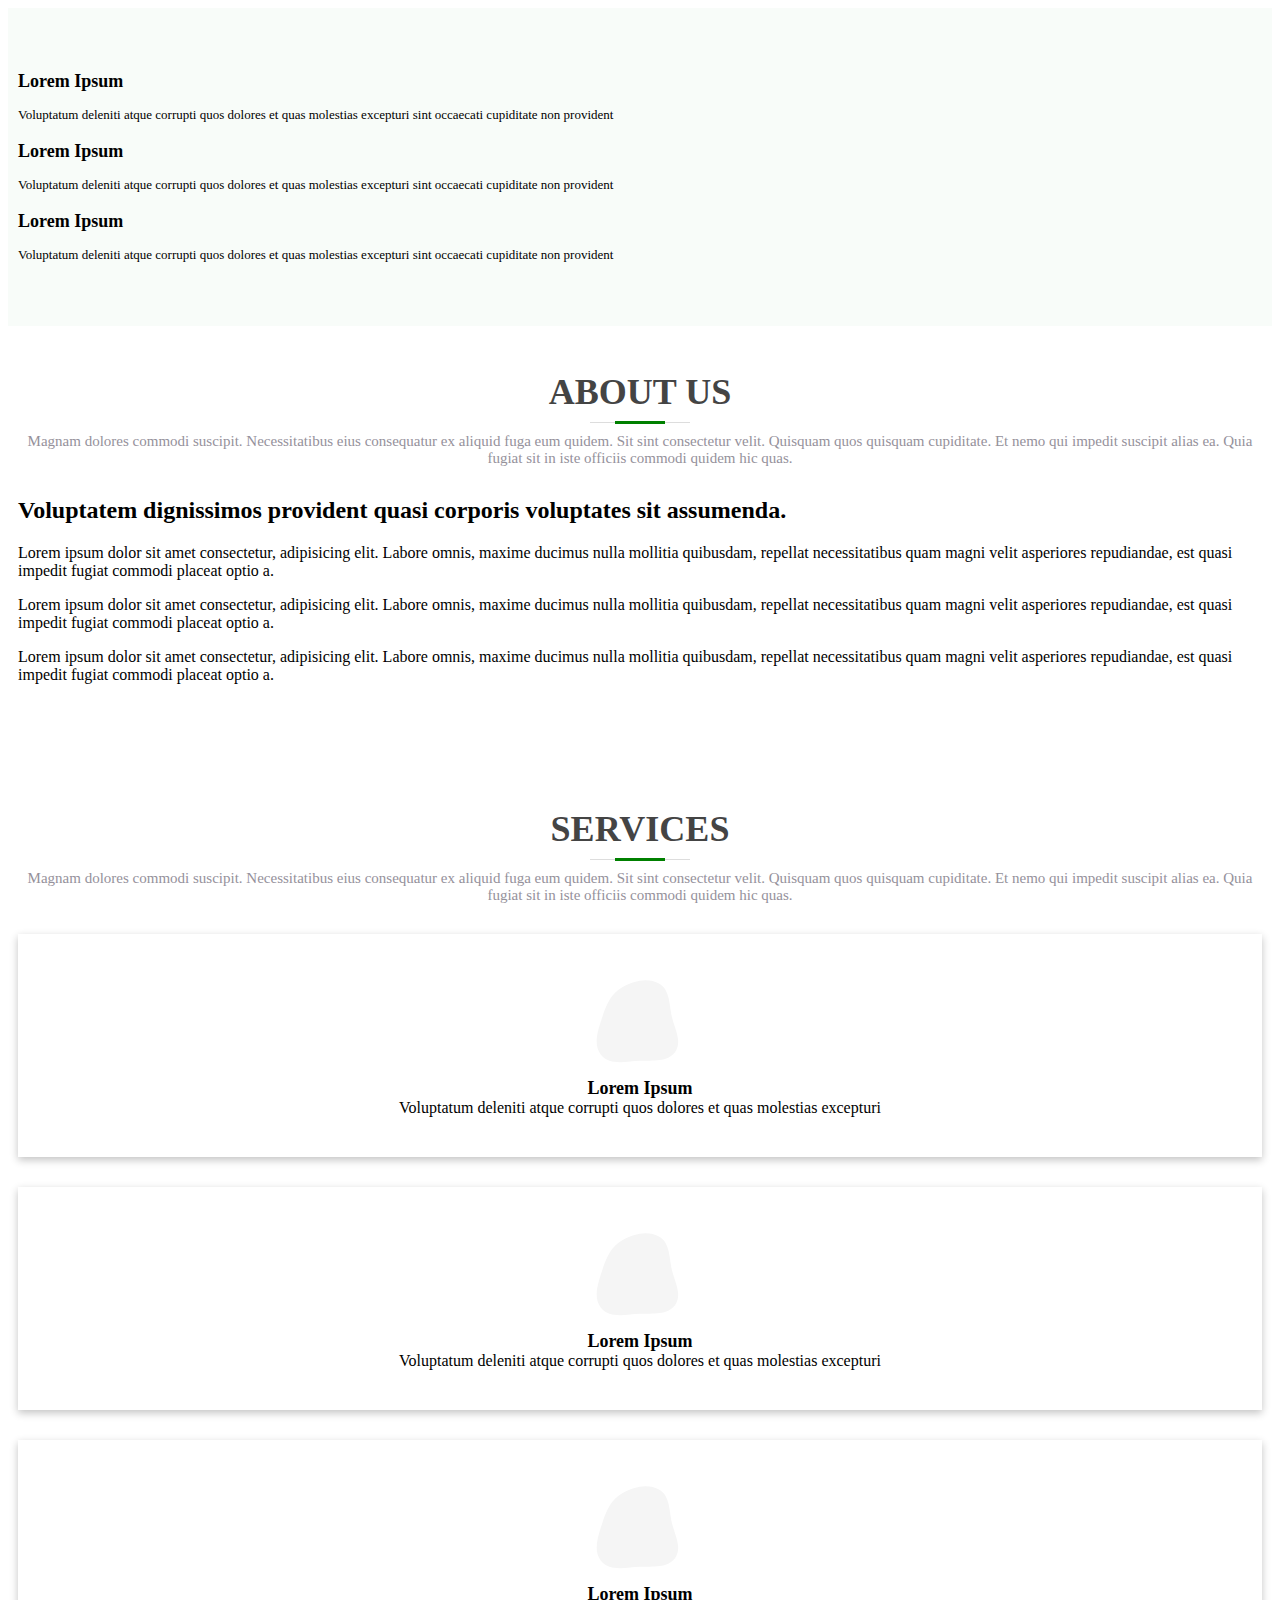
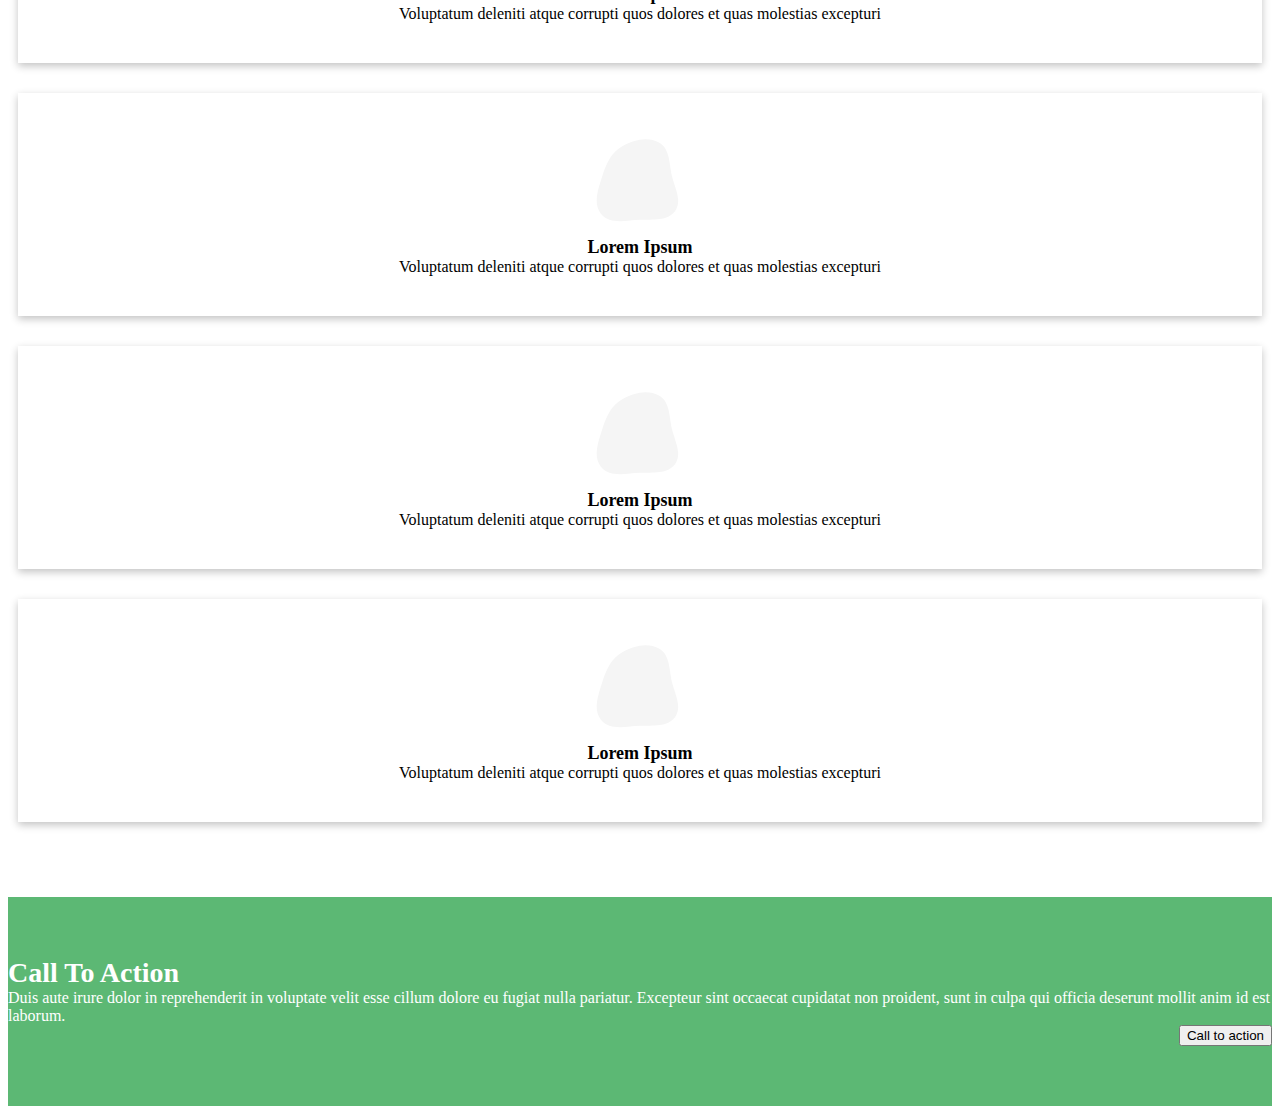
==== index.html @ 8d6ec42d "bai_9_bootstrap" ====
<!DOCTYPE html>
<html lang="en">
<head>
    <meta charset="UTF-8">
    <meta name="viewport" content="width=device-width, initial-scale=1.0">
    <title>Green_bootstrap</title>
    <link rel="stylesheet" href="https://cdn.jsdelivr.net/npm/bootstrap@4.6.2/dist/css/bootstrap.min.css" integrity="sha384-xOolHFLEh07PJGoPkLv1IbcEPTNtaed2xpHsD9ESMhqIYd0nLMwNLD69Npy4HI+N" crossorigin="anonymous">
    <link rel="stylesheet" href="https://cdnjs.cloudflare.com/ajax/libs/font-awesome/6.4.2/css/all.min.css" integrity="sha512-z3gLpd7yknf1YoNbCzqRKc4qyor8gaKU1qmn+CShxbuBusANI9QpRohGBreCFkKxLhei6S9CQXFEbbKuqLg0DA==" crossorigin="anonymous" referrerpolicy="no-referrer" />
    <link rel="stylesheet" href="Style.css">
</head>
<body>
    

    <!-- Start section 1 -->
    <div class="section-1">
        <div class="container">
            <div class="row">
                <div class="col-xl-4 col-lg-4 col-md-6">
                    <div class="inner-box">
                        <i class="fa-solid fa-laptop"></i>
                        <div class="inner-title">
                            Lorem Ipsum
                        </div>
                        <div class="inner-desc">
                            Voluptatum deleniti atque corrupti quos dolores et quas molestias excepturi sint occaecati cupiditate non provident
                        </div>
                    </div>
                </div>
                <div class="col-xl-4 col-lg-4 col-md-6">
                    <div class="inner-box">
                        <i class="fa-solid fa-briefcase"></i>
                        <div class="inner-title">
                            Lorem Ipsum
                        </div>
                        <div class="inner-desc">
                            Voluptatum deleniti atque corrupti quos dolores et quas molestias excepturi sint occaecati cupiditate non provident
                        </div>
                    </div>
                </div>
                <div class="col-xl-4 col-lg-4 col-md-6">
                    <div class="inner-box">
                        <i class="fa-solid fa-calendar-days"></i>
                        <div class="inner-title">
                            Lorem Ipsum
                        </div>
                        <div class="inner-desc">
                            Voluptatum deleniti atque corrupti quos dolores et quas molestias excepturi sint occaecati cupiditate non provident
                        </div>
                    </div>
                </div>
            </div>
        </div>
    </div>
    <!-- End section 1 -->



    <!-- Start section 2 -->
    <div class="section_2">
        <div class="container">
            <div class="row"><!--2 class row và col di chung voi nhau, bù trừ nhau margin và padding-->
                <div class="col-12">
                    <div class="box_head">
                        <div class="inner_title">
                            ABOUT US
                        </div>
                        <div class="inner_desc">
                            Magnam dolores commodi suscipit. Necessitatibus eius consequatur ex aliquid fuga eum quidem. Sit sint consectetur velit. Quisquam quos quisquam cupiditate. Et nemo qui impedit suscipit alias ea. Quia fugiat sit in iste officiis commodi quidem hic quas.
                        </div>
                    </div>
                </div>
            </div>
            <div class="row">
                <div class="col-xl-6 col-lg-6 order_content">
                    <div class="inner_content">
                        <div class="inner_title">
                            Voluptatem dignissimos provident quasi corporis voluptates sit assumenda.
                        </div>
                        <div class="inner_desc">
                            <p>Lorem ipsum dolor sit amet consectetur, adipisicing elit. Labore omnis, maxime ducimus nulla mollitia quibusdam, repellat necessitatibus quam magni velit asperiores repudiandae, est quasi impedit fugiat commodi placeat optio a.</p>
                            <p>Lorem ipsum dolor sit amet consectetur, adipisicing elit. Labore omnis, maxime ducimus nulla mollitia quibusdam, repellat necessitatibus quam magni velit asperiores repudiandae, est quasi impedit fugiat commodi placeat optio a.</p>
                            <p>Lorem ipsum dolor sit amet consectetur, adipisicing elit. Labore omnis, maxime ducimus nulla mollitia quibusdam, repellat necessitatibus quam magni velit asperiores repudiandae, est quasi impedit fugiat commodi placeat optio a.</p>
                        </div>
                    </div>
                </div>
                <div class="col-xl-6 col-lg-6">
                    <div class="inner_img">
                        <img src="https://bootstrapmade.com/demo/templates/Green/assets/img/about.jpg" alt="">
                    </div>
                </div>
            </div>
        </div>
    </div>
    <!-- End section 2 -->



    <!-- section 3 -->
    <div class="section_3">
        <div class="container">
            <div class="row"><!--2 class row và col di chung voi nhau, bù trừ nhau margin và padding-->
                <div class="col-12">
                    <div class="box_head">
                        <div class="inner_title">
                            SERVICES
                        </div>
                        <div class="inner_desc">
                            Magnam dolores commodi suscipit. Necessitatibus eius consequatur ex aliquid fuga eum quidem. Sit sint consectetur velit. Quisquam quos quisquam cupiditate. Et nemo qui impedit suscipit alias ea. Quia fugiat sit in iste officiis commodi quidem hic quas.
                        </div>
                    </div>
                </div>
            </div>
            <div class="row">
                <div class="col-xl-4 col-lg-4 col-md-6">
                    <div class="inner_box">
                        <div class="inner_icon">
                            <svg width="100" height="100" viewBox="0 0 600 600" xmlns="http://www.w3.org/2000/svg">
                                <path stroke="none" stroke-width="0" fill="#f5f5f5" d="M300,521.0016835830174C376.1290562159157,517.8887921683347,466.0731472004068,529.7835943286574,510.70327084640275,468.03025145048787C554.3714126377745,407.6079735673963,508.03601936045806,328.9844924480964,491.2728898941984,256.3432110539036C474.5976632858925,184.082847569629,479.9380746630129,96.60480741107993,416.23090153303,58.64404602377083C348.86323505073057,18.502131276798302,261.93793281208167,40.57373210992963,193.5410806939664,78.93577620505333C130.42746243093433,114.334589627462,98.30271207620316,179.96522072025542,76.75703585869454,249.04625023123273C51.97151888228291,328.5150500222984,13.704378332031375,421.85034740162234,66.52175969318436,486.19268352777647C119.04800174914682,550.1803526380478,217.28368757567262,524.383925680826,300,521.0016835830174"></path>
                            </svg>
                            <i class="fa-solid fa-basketball"></i>
                        </div>
                        <div class="inner_title">
                            Lorem Ipsum
                        </div>
                        <div class="inner_desc">
                            Voluptatum deleniti atque corrupti quos dolores et quas molestias excepturi
                        </div>
                    </div>
                </div>
                <div class="col-xl-4 col-lg-4 col-md-6">
                    <div class="inner_box">
                        <div class="inner_icon">
                            <svg width="100" height="100" viewBox="0 0 600 600" xmlns="http://www.w3.org/2000/svg">
                                <path stroke="none" stroke-width="0" fill="#f5f5f5" d="M300,521.0016835830174C376.1290562159157,517.8887921683347,466.0731472004068,529.7835943286574,510.70327084640275,468.03025145048787C554.3714126377745,407.6079735673963,508.03601936045806,328.9844924480964,491.2728898941984,256.3432110539036C474.5976632858925,184.082847569629,479.9380746630129,96.60480741107993,416.23090153303,58.64404602377083C348.86323505073057,18.502131276798302,261.93793281208167,40.57373210992963,193.5410806939664,78.93577620505333C130.42746243093433,114.334589627462,98.30271207620316,179.96522072025542,76.75703585869454,249.04625023123273C51.97151888228291,328.5150500222984,13.704378332031375,421.85034740162234,66.52175969318436,486.19268352777647C119.04800174914682,550.1803526380478,217.28368757567262,524.383925680826,300,521.0016835830174"></path>
                            </svg>
                            <i class="fa-solid fa-basketball"></i>
                        </div>
                        <div class="inner_title">
                            Lorem Ipsum
                        </div>
                        <div class="inner_desc">
                            Voluptatum deleniti atque corrupti quos dolores et quas molestias excepturi
                        </div>
                    </div>
                </div>
                <div class="col-xl-4 col-lg-4 col-md-6">
                    <div class="inner_box">
                        <div class="inner_icon">
                            <svg width="100" height="100" viewBox="0 0 600 600" xmlns="http://www.w3.org/2000/svg">
                                <path stroke="none" stroke-width="0" fill="#f5f5f5" d="M300,521.0016835830174C376.1290562159157,517.8887921683347,466.0731472004068,529.7835943286574,510.70327084640275,468.03025145048787C554.3714126377745,407.6079735673963,508.03601936045806,328.9844924480964,491.2728898941984,256.3432110539036C474.5976632858925,184.082847569629,479.9380746630129,96.60480741107993,416.23090153303,58.64404602377083C348.86323505073057,18.502131276798302,261.93793281208167,40.57373210992963,193.5410806939664,78.93577620505333C130.42746243093433,114.334589627462,98.30271207620316,179.96522072025542,76.75703585869454,249.04625023123273C51.97151888228291,328.5150500222984,13.704378332031375,421.85034740162234,66.52175969318436,486.19268352777647C119.04800174914682,550.1803526380478,217.28368757567262,524.383925680826,300,521.0016835830174"></path>
                            </svg>
                            <i class="fa-solid fa-basketball"></i>
                        </div>
                        <div class="inner_title">
                            Lorem Ipsum
                        </div>
                        <div class="inner_desc">
                            Voluptatum deleniti atque corrupti quos dolores et quas molestias excepturi
                        </div>
                    </div>
                </div>
                <div class="col-xl-4 col-lg-4 col-md-6">
                    <div class="inner_box">
                        <div class="inner_icon">
                            <svg width="100" height="100" viewBox="0 0 600 600" xmlns="http://www.w3.org/2000/svg">
                                <path stroke="none" stroke-width="0" fill="#f5f5f5" d="M300,521.0016835830174C376.1290562159157,517.8887921683347,466.0731472004068,529.7835943286574,510.70327084640275,468.03025145048787C554.3714126377745,407.6079735673963,508.03601936045806,328.9844924480964,491.2728898941984,256.3432110539036C474.5976632858925,184.082847569629,479.9380746630129,96.60480741107993,416.23090153303,58.64404602377083C348.86323505073057,18.502131276798302,261.93793281208167,40.57373210992963,193.5410806939664,78.93577620505333C130.42746243093433,114.334589627462,98.30271207620316,179.96522072025542,76.75703585869454,249.04625023123273C51.97151888228291,328.5150500222984,13.704378332031375,421.85034740162234,66.52175969318436,486.19268352777647C119.04800174914682,550.1803526380478,217.28368757567262,524.383925680826,300,521.0016835830174"></path>
                            </svg>
                            <i class="fa-solid fa-basketball"></i>
                        </div>
                        <div class="inner_title">
                            Lorem Ipsum
                        </div>
                        <div class="inner_desc">
                            Voluptatum deleniti atque corrupti quos dolores et quas molestias excepturi
                        </div>
                    </div>
                </div>
                <div class="col-xl-4 col-lg-4 col-md-6">
                    <div class="inner_box">
                        <div class="inner_icon">
                            <svg width="100" height="100" viewBox="0 0 600 600" xmlns="http://www.w3.org/2000/svg">
                                <path stroke="none" stroke-width="0" fill="#f5f5f5" d="M300,521.0016835830174C376.1290562159157,517.8887921683347,466.0731472004068,529.7835943286574,510.70327084640275,468.03025145048787C554.3714126377745,407.6079735673963,508.03601936045806,328.9844924480964,491.2728898941984,256.3432110539036C474.5976632858925,184.082847569629,479.9380746630129,96.60480741107993,416.23090153303,58.64404602377083C348.86323505073057,18.502131276798302,261.93793281208167,40.57373210992963,193.5410806939664,78.93577620505333C130.42746243093433,114.334589627462,98.30271207620316,179.96522072025542,76.75703585869454,249.04625023123273C51.97151888228291,328.5150500222984,13.704378332031375,421.85034740162234,66.52175969318436,486.19268352777647C119.04800174914682,550.1803526380478,217.28368757567262,524.383925680826,300,521.0016835830174"></path>
                            </svg>
                            <i class="fa-solid fa-basketball"></i>
                        </div>
                        <div class="inner_title">
                            Lorem Ipsum
                        </div>
                        <div class="inner_desc">
                            Voluptatum deleniti atque corrupti quos dolores et quas molestias excepturi
                        </div>
                    </div>
                </div>
                <div class="col-xl-4 col-lg-4 col-md-6">
                    <div class="inner_box">
                        <div class="inner_icon">
                            <svg width="100" height="100" viewBox="0 0 600 600" xmlns="http://www.w3.org/2000/svg">
                                <path stroke="none" stroke-width="0" fill="#f5f5f5" d="M300,521.0016835830174C376.1290562159157,517.8887921683347,466.0731472004068,529.7835943286574,510.70327084640275,468.03025145048787C554.3714126377745,407.6079735673963,508.03601936045806,328.9844924480964,491.2728898941984,256.3432110539036C474.5976632858925,184.082847569629,479.9380746630129,96.60480741107993,416.23090153303,58.64404602377083C348.86323505073057,18.502131276798302,261.93793281208167,40.57373210992963,193.5410806939664,78.93577620505333C130.42746243093433,114.334589627462,98.30271207620316,179.96522072025542,76.75703585869454,249.04625023123273C51.97151888228291,328.5150500222984,13.704378332031375,421.85034740162234,66.52175969318436,486.19268352777647C119.04800174914682,550.1803526380478,217.28368757567262,524.383925680826,300,521.0016835830174"></path>
                            </svg>
                            <i class="fa-solid fa-basketball"></i>
                        </div>
                        <div class="inner_title">
                            Lorem Ipsum
                        </div>
                        <div class="inner_desc">
                            Voluptatum deleniti atque corrupti quos dolores et quas molestias excepturi
                        </div>
                    </div>
                </div>
            </div>
        </div>
    </div>
    <!-- End section 3 -->



    <!-- section 4 -->
    <div class="section_4">
        <div class="containter">
            <div class="row align-items-center">  <!-- row align-items-center: 2 class này là của bootstrap, row:các item con bên trong display là flex -->
                <div class="col-xl-9 col-lg-9 col-md-12">
                    <div class="inner_content">
                        <div class="inner_title">
                            Call To Action
                        </div>
                        <div class="inner_desc">
                            Duis aute irure dolor in reprehenderit in voluptate velit esse cillum dolore eu fugiat nulla pariatur. Excepteur sint occaecat cupidatat non proident, sunt in culpa qui officia deserunt mollit anim id est laborum.
                        </div>
                    </div>
                </div>
                <div class="col-xl-3 col-lg-3 col-md-12">
                    <div class="inner_button">
                        <button class="btn btn-warning">Call to action</button>
                    </div>
                </div>
            </div>
        </div>
    </div>
    <!-- End section 4 -->

    <script src="https://cdn.jsdelivr.net/npm/jquery@3.5.1/dist/jquery.slim.min.js" integrity="sha384-DfXdz2htPH0lsSSs5nCTpuj/zy4C+OGpamoFVy38MVBnE+IbbVYUew+OrCXaRkfj" crossorigin="anonymous"></script>
    <script src="https://cdn.jsdelivr.net/npm/bootstrap@4.6.2/dist/js/bootstrap.bundle.min.js" integrity="sha384-Fy6S3B9q64WdZWQUiU+q4/2Lc9npb8tCaSX9FK7E8HnRr0Jz8D6OP9dO5Vg3Q9ct" crossorigin="anonymous"></script>
</body>
</html>
---- Style.css ----
/* Custom bootstrap */
.container, .container-fluid, .container-lg, .container-md, .container-sm, .container-xl {
    padding-right: 10px;
    padding-left: 10px;
}
.row {
    margin-right: -10px;
    margin-left: -10px;
}
.col, .col-1, .col-10, .col-11, .col-12, .col-2, .col-3, .col-4, .col-5, .col-6, .col-7, .col-8, .col-9, .col-auto, .col-lg, .col-lg-1, .col-lg-10, .col-lg-11, .col-lg-12, .col-lg-2, .col-lg-3, .col-lg-4, .col-lg-5, .col-lg-6, .col-lg-7, .col-lg-8, .col-lg-9, .col-lg-auto, .col-md, .col-md-1, .col-md-10, .col-md-11, .col-md-12, .col-md-2, .col-md-3, .col-md-4, .col-md-5, .col-md-6, .col-md-7, .col-md-8, .col-md-9, .col-md-auto, .col-sm, .col-sm-1, .col-sm-10, .col-sm-11, .col-sm-12, .col-sm-2, .col-sm-3, .col-sm-4, .col-sm-5, .col-sm-6, .col-sm-7, .col-sm-8, .col-sm-9, .col-sm-auto, .col-xl, .col-xl-1, .col-xl-10, .col-xl-11, .col-xl-12, .col-xl-2, .col-xl-3, .col-xl-4, .col-xl-5, .col-xl-6, .col-xl-7, .col-xl-8, .col-xl-9, .col-xl-auto {
    padding-right: 10px;
    padding-left: 10px;
}
/* End Custom bootstrap */


/* Box head */
.box_head{
    margin-bottom: 30px;
    text-align: center;
}
.box_head .inner_title{
    font-size: 36px;
    font-weight: 600;
    color: #444444;
    margin-bottom: 10px;
    padding-bottom: 10px;
    position: relative;
}
/*duong ke se kẻ ở giữa padding va margin*/
.box_head .inner_title::before{/*ve duong ke xam truoc*/
    content: "";
    position: absolute;
    bottom: 0;
    left: calc(50% - 100px/2);/*can giua duong ke*/
    width: 100px;
    height: 1px;
    background-color: #DDDDDD;
}
.box_head .inner_title::after{/*ve duong ke xanh nho hon sau*/
    content: "";
    position: absolute;
    bottom: -1px;
    left: calc(50% - 50px/2);/*can giua duong ke*/
    width: 50px;
    height: 3px;
    background-color: green;
}
.box_head .inner_desc{
    font-size: 15px;
    color: #95919B;
}
/* End Box head */


/* Start section_1 */
.section-1{
    background-color: #F8FCF9;
    padding: 45px 0;
}

.section-1 .inner-box{
    margin: 18px 0;
}

.section-1 .inner-box i{
    font-size: 36px;
    color: #5CB874;
    margin-bottom: 10px;
}

.section-1 .inner-box .inner-title{
    font-size: 18px;
    font-weight: 600;
    margin-bottom: 15px;
}

.section-1 .inner-box .inner-desc{
    font-size: 13px;
}
/* End section_1 */





/* Start section_2 */
.section_2{
    padding: 45px 0;
}
.section_2 .inner_content .inner_title{
    font-size: 24px;
    font-weight: 700;
    margin-bottom: 20px;
}
.section_2 .inner_img img{
    width: 100%;
    height: auto;
}
@media (max-width:991.98px){
    .section_2 .order_content{
        order: 1;
    }
    .section_2 .inner_content{
        margin-top: 30px;
    }
}
/* End section_2 */




/* section_3 */
.section_3{
    padding: 45px 0;
}
.section_3 .inner_box{
    box-shadow: rgba(0, 0, 0, 0.24) 0px 3px 8px;
    margin-bottom: 30px;
    padding: 40px;
    text-align: center;
}
.section_3 .inner_box .inner_icon{
    position: relative;
}
.section_3 .inner_box .inner_icon i{
    position: absolute;
    font-size: 28px;
    top: calc(81.94px/2 - 10px);
    left: calc(50% - 18px);
}
.section_3 .inner_box .inner_title{
    font-size: 18px;
    font-weight: 600;
}
/* End section_3 */



/* section_4 */
.section_4{
    background-color: #5CB874;
    padding: 60px 0;
}
.section_4 .inner_content{
    color:  #fff;
}
.section_4 .inner_content .inner_title{
    font-size: 28px;
    font-weight: 700;
}
.section_4 .inner_button{
    text-align: right;
}
@media (max-width:991.98px){
    .section_4 .inner_button{
        text-align: center;
    }
    .section_4 .inner_content{
        text-align: center;
        margin-bottom: 15px;
    }
}
/* End section_4 */
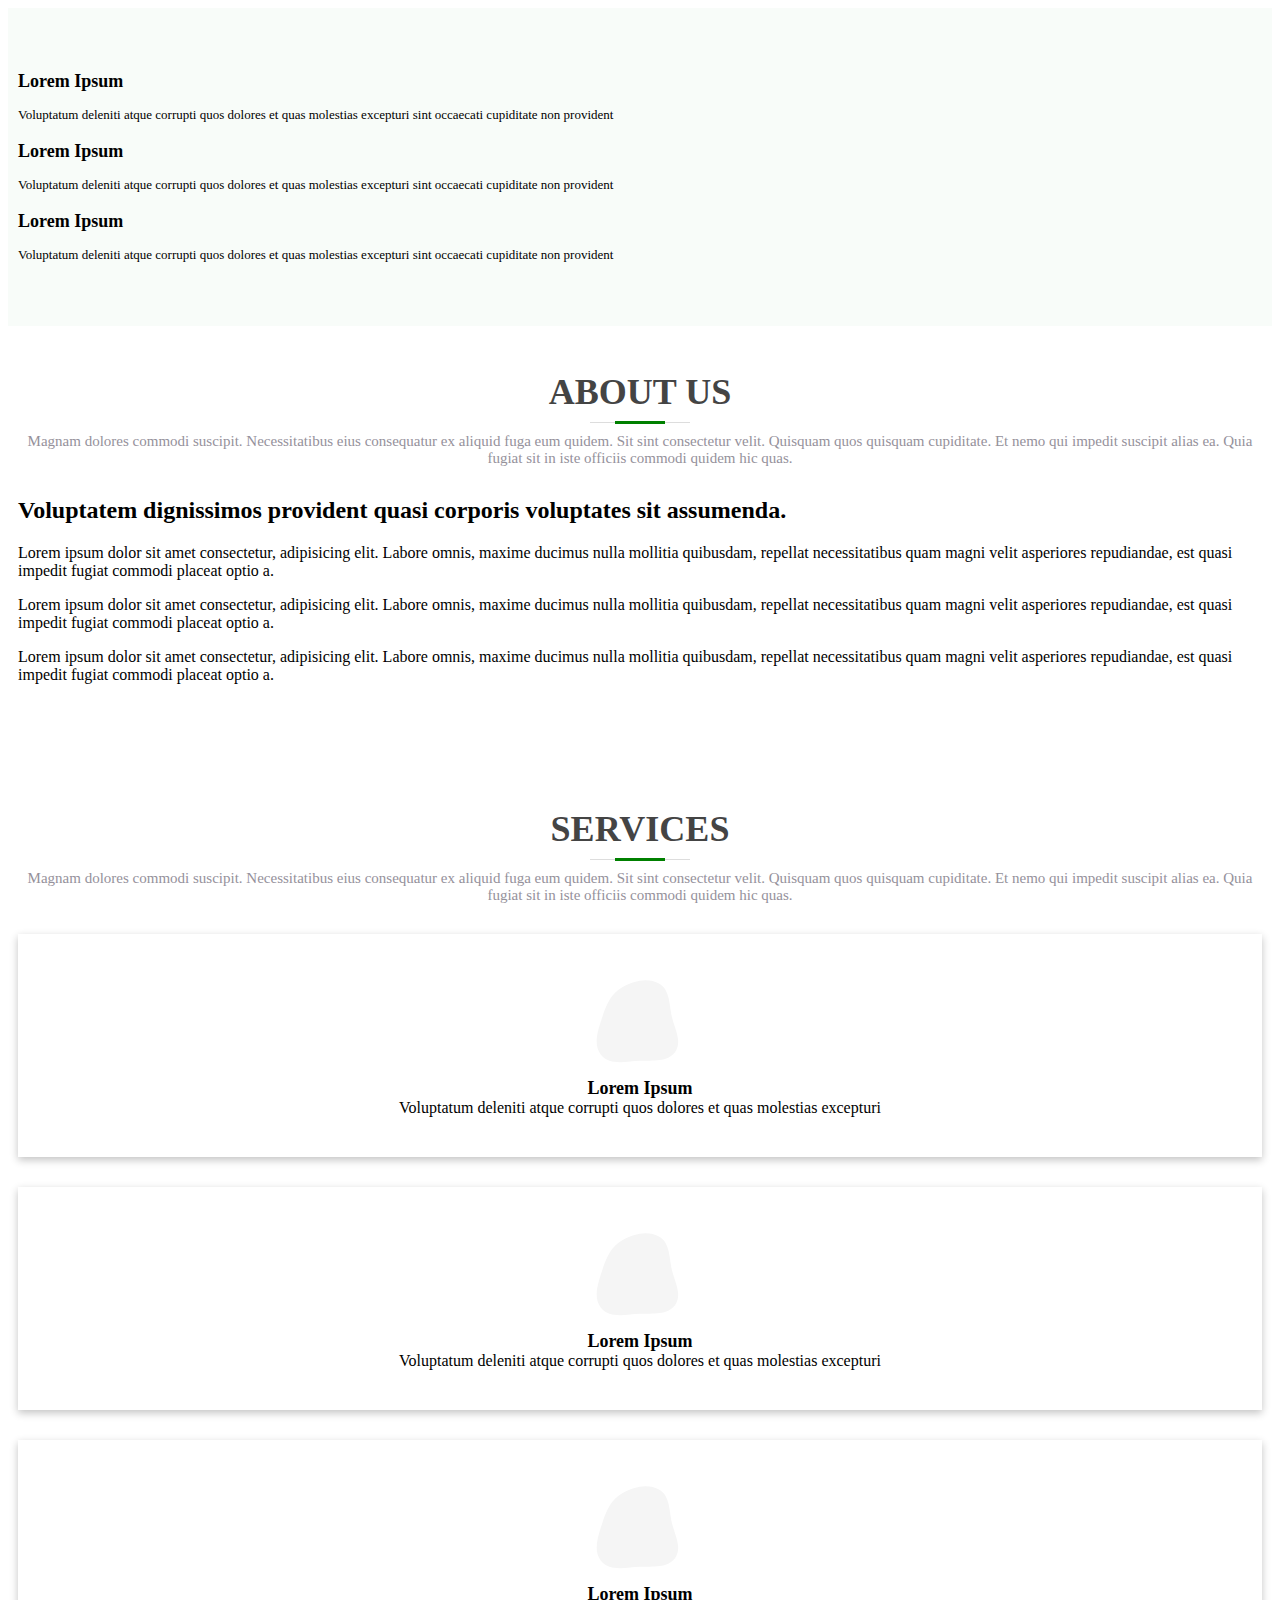
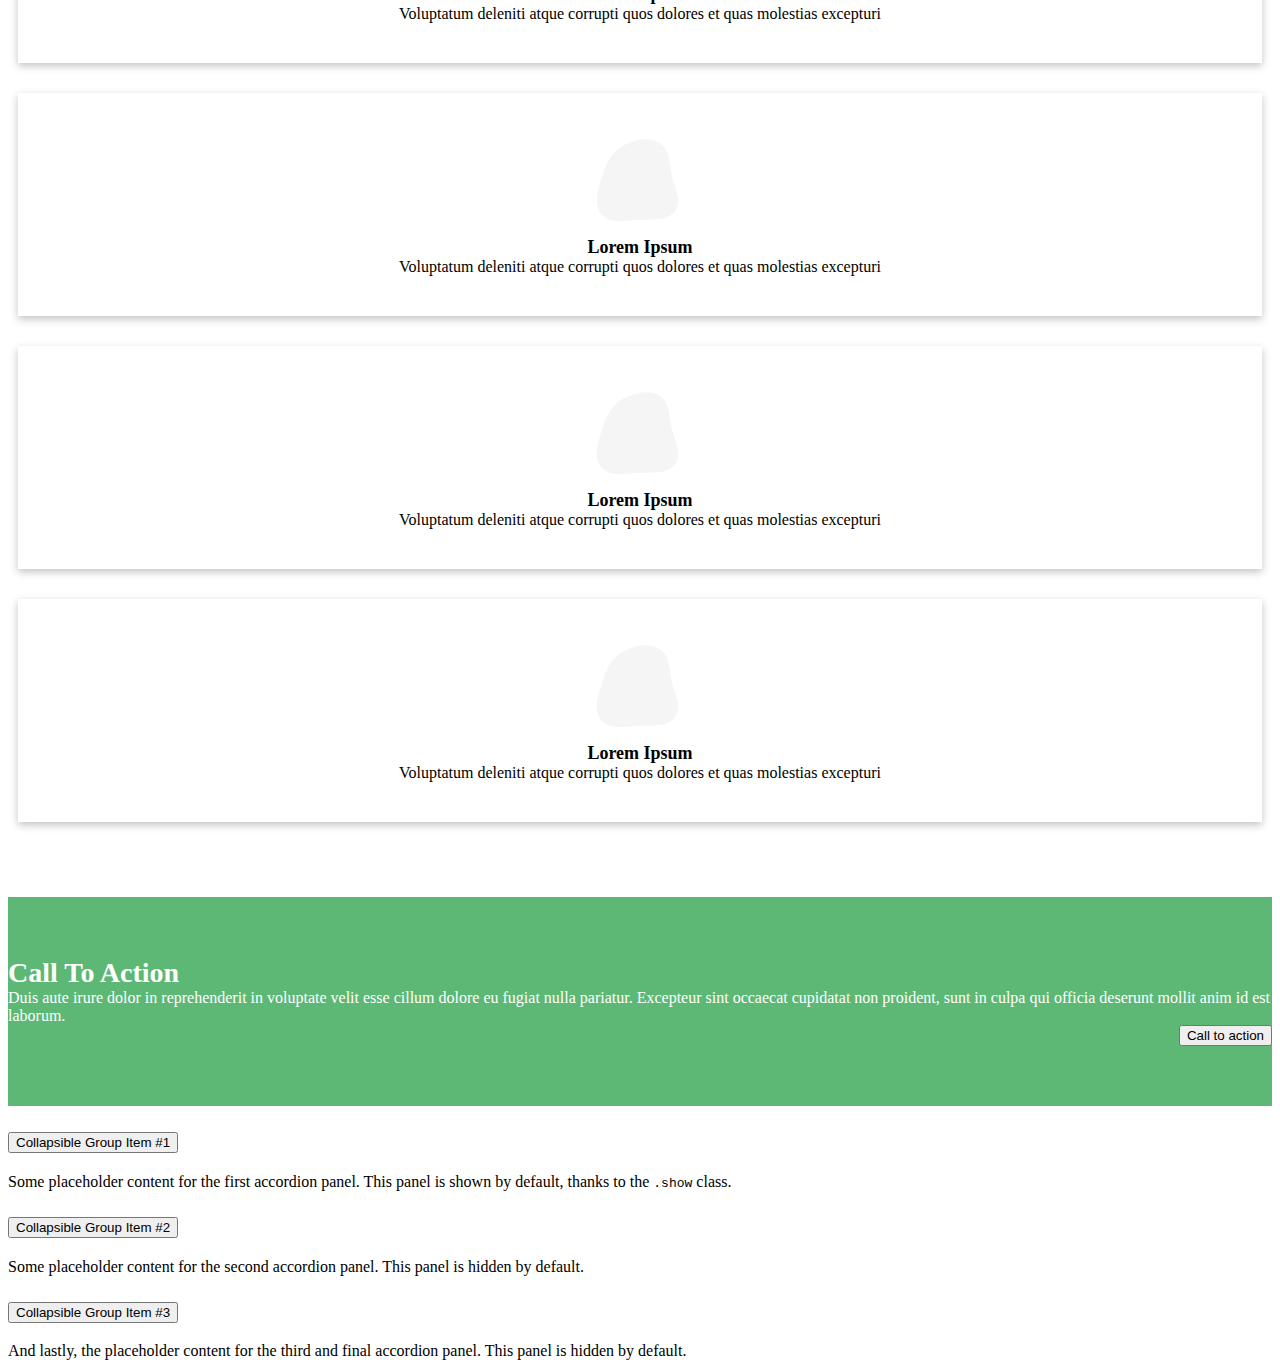
==== commit 37c7f689: "update index.html second time" ====
--- a/index.html
+++ b/index.html
@@ -238,6 +238,56 @@
     </div>
     <!-- End section 4 -->
 
+
+
+    <div class="accordion" id="accordionExample">
+        <div class="card">
+          <div class="card-header" id="headingOne">
+            <h2 class="mb-0">
+              <button class="btn btn-link btn-block text-left" type="button" data-toggle="collapse" data-target="#collapseOne" aria-expanded="true" aria-controls="collapseOne">
+                Collapsible Group Item #1
+              </button>
+            </h2>
+          </div>
+      
+          <div id="collapseOne" class="collapse show" aria-labelledby="headingOne" data-parent="#accordionExample">
+            <div class="card-body">
+              Some placeholder content for the first accordion panel. This panel is shown by default, thanks to the <code>.show</code> class.
+            </div>
+          </div>
+        </div>
+        <div class="card">
+          <div class="card-header" id="headingTwo">
+            <h2 class="mb-0">
+              <button class="btn btn-link btn-block text-left collapsed" type="button" data-toggle="collapse" data-target="#collapseTwo" aria-expanded="false" aria-controls="collapseTwo">
+                Collapsible Group Item #2
+              </button>
+            </h2>
+          </div>
+          <div id="collapseTwo" class="collapse" aria-labelledby="headingTwo" data-parent="#accordionExample">
+            <div class="card-body">
+              Some placeholder content for the second accordion panel. This panel is hidden by default.
+            </div>
+          </div>
+        </div>
+        <div class="card">
+          <div class="card-header" id="headingThree">
+            <h2 class="mb-0">
+              <button class="btn btn-link btn-block text-left collapsed" type="button" data-toggle="collapse" data-target="#collapseThree" aria-expanded="false" aria-controls="collapseThree">
+                Collapsible Group Item #3
+              </button>
+            </h2>
+          </div>
+          <div id="collapseThree" class="collapse" aria-labelledby="headingThree" data-parent="#accordionExample">
+            <div class="card-body">
+              And lastly, the placeholder content for the third and final accordion panel. This panel is hidden by default.
+            </div>
+          </div>
+        </div>
+      </div>
+
+
+
     <script src="https://cdn.jsdelivr.net/npm/jquery@3.5.1/dist/jquery.slim.min.js" integrity="sha384-DfXdz2htPH0lsSSs5nCTpuj/zy4C+OGpamoFVy38MVBnE+IbbVYUew+OrCXaRkfj" crossorigin="anonymous"></script>
     <script src="https://cdn.jsdelivr.net/npm/bootstrap@4.6.2/dist/js/bootstrap.bundle.min.js" integrity="sha384-Fy6S3B9q64WdZWQUiU+q4/2Lc9npb8tCaSX9FK7E8HnRr0Jz8D6OP9dO5Vg3Q9ct" crossorigin="anonymous"></script>
 </body>
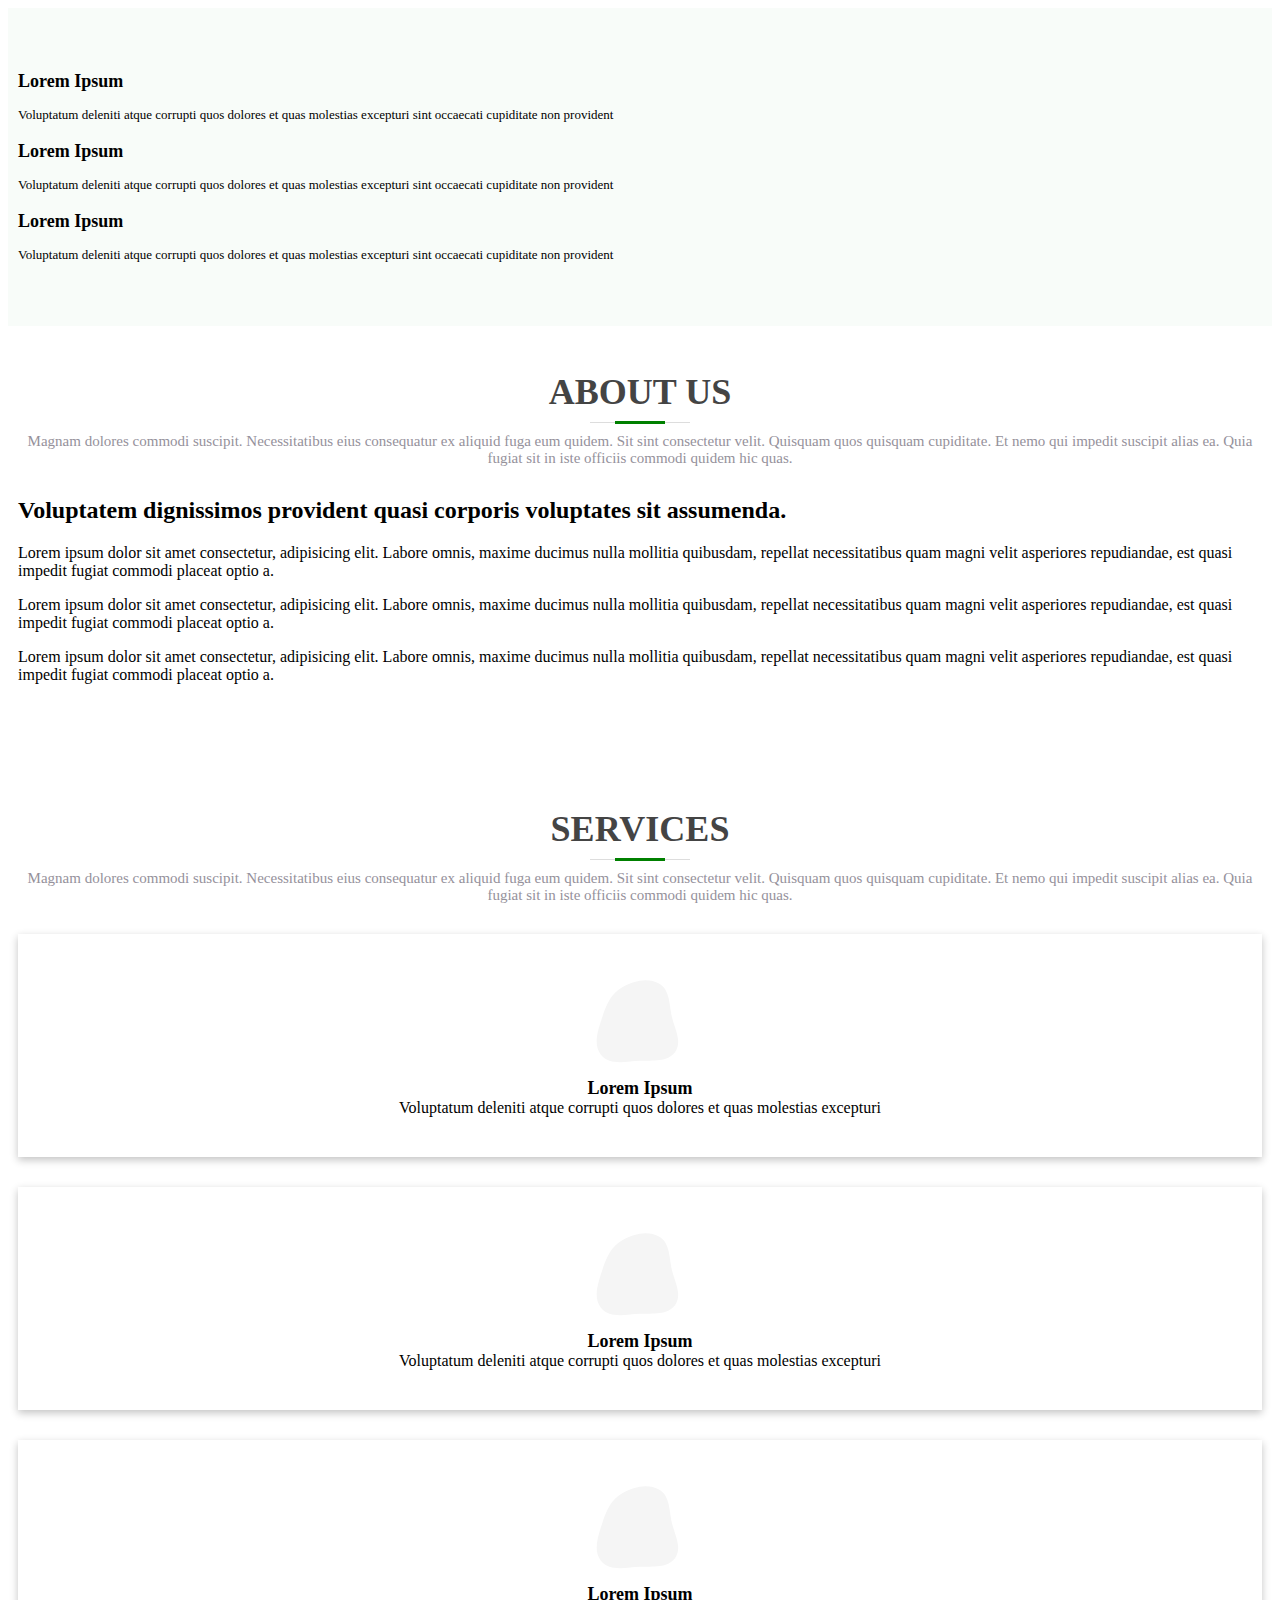
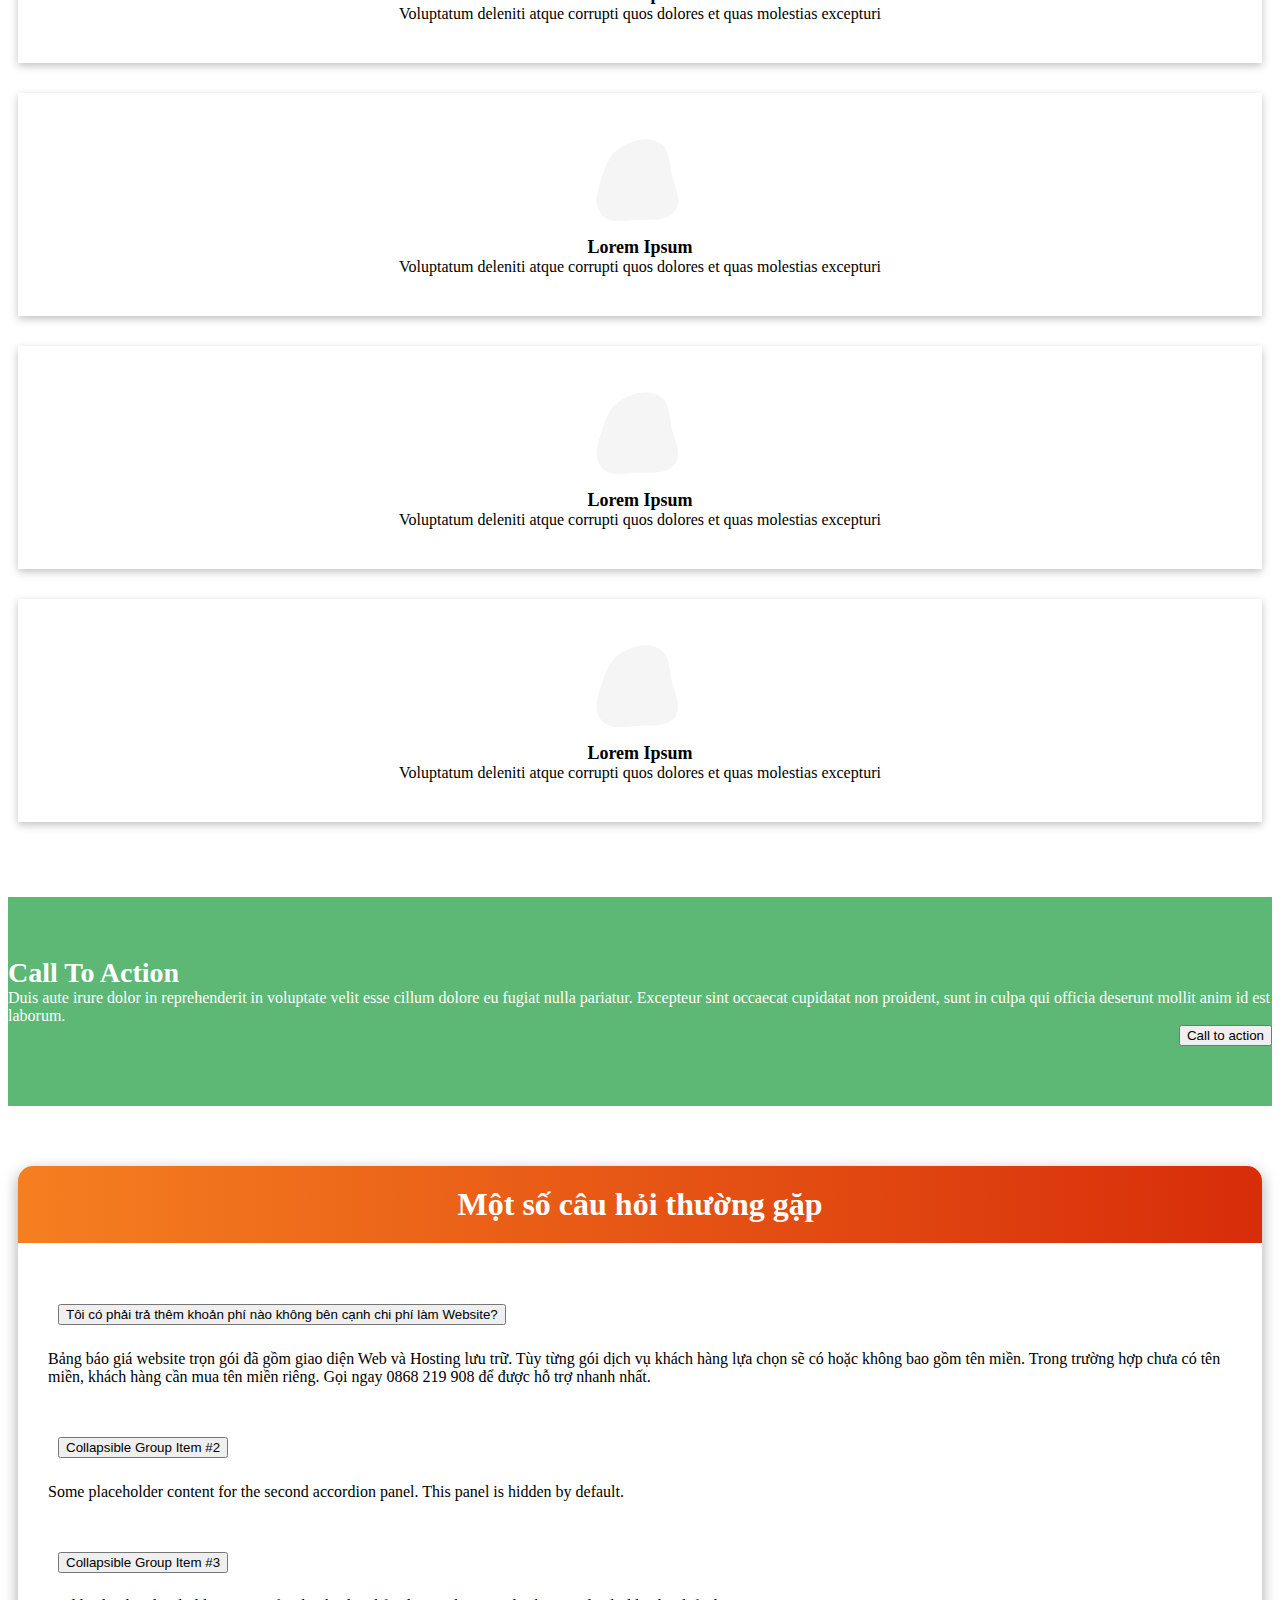
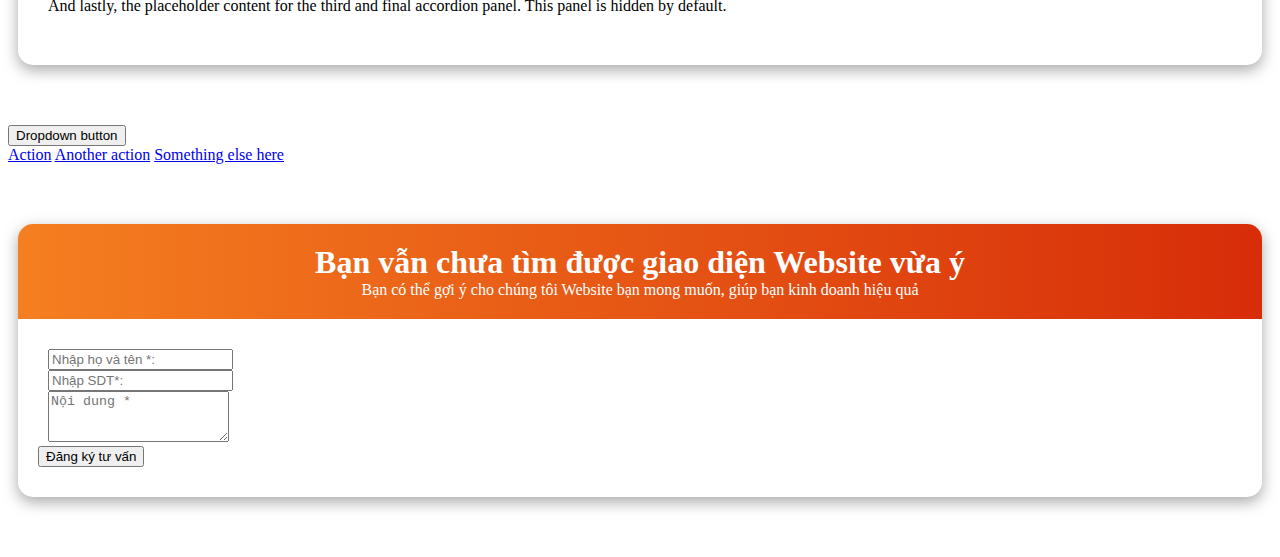
==== commit ec9f1460: "update code lan 2" ====
--- a/index.html
+++ b/index.html
@@ -240,53 +240,129 @@
 
 
 
-    <div class="accordion" id="accordionExample">
-        <div class="card">
-          <div class="card-header" id="headingOne">
-            <h2 class="mb-0">
-              <button class="btn btn-link btn-block text-left" type="button" data-toggle="collapse" data-target="#collapseOne" aria-expanded="true" aria-controls="collapseOne">
-                Collapsible Group Item #1
-              </button>
-            </h2>
-          </div>
-      
-          <div id="collapseOne" class="collapse show" aria-labelledby="headingOne" data-parent="#accordionExample">
-            <div class="card-body">
-              Some placeholder content for the first accordion panel. This panel is shown by default, thanks to the <code>.show</code> class.
-            </div>
-          </div>
-        </div>
-        <div class="card">
-          <div class="card-header" id="headingTwo">
-            <h2 class="mb-0">
-              <button class="btn btn-link btn-block text-left collapsed" type="button" data-toggle="collapse" data-target="#collapseTwo" aria-expanded="false" aria-controls="collapseTwo">
-                Collapsible Group Item #2
-              </button>
-            </h2>
-          </div>
-          <div id="collapseTwo" class="collapse" aria-labelledby="headingTwo" data-parent="#accordionExample">
-            <div class="card-body">
-              Some placeholder content for the second accordion panel. This panel is hidden by default.
-            </div>
-          </div>
-        </div>
-        <div class="card">
-          <div class="card-header" id="headingThree">
-            <h2 class="mb-0">
-              <button class="btn btn-link btn-block text-left collapsed" type="button" data-toggle="collapse" data-target="#collapseThree" aria-expanded="false" aria-controls="collapseThree">
-                Collapsible Group Item #3
-              </button>
-            </h2>
-          </div>
-          <div id="collapseThree" class="collapse" aria-labelledby="headingThree" data-parent="#accordionExample">
-            <div class="card-body">
-              And lastly, the placeholder content for the third and final accordion panel. This panel is hidden by default.
-            </div>
-          </div>
+
+
+      <!-- Một số câu hỏi thường gặp -->
+      <div class="section_5">
+        <div class="container">
+            <div class="row">
+                <div class="col-12">
+                    <div class="inner_main">
+                        <div class="inner_head">
+                            Một số câu hỏi thường gặp
+                        </div>
+                        <div class="inner_list">
+                            <div class="accordion" id="accordion_faqs">
+                                <div class="card">
+                                  <div class="card-header" id="headingOne">
+                                    <h2 class="mb-0">
+                                      <button class="btn btn-link btn-block text-left" type="button" data-toggle="collapse" data-target="#collapseOne" aria-expanded="true" aria-controls="collapseOne">
+                                        Tôi có phải trả thêm khoản phí nào không bên cạnh chi phí làm Website?
+                                      </button>
+                                    </h2>
+                                  </div>
+                              
+                                  <div id="collapseOne" class="collapse show" aria-labelledby="headingOne" data-parent="#accordion_faqs">
+                                    <div class="card-body">
+                                        Bảng báo giá website trọn gói đã gồm giao diện Web và Hosting lưu trữ. Tùy từng gói dịch vụ khách hàng lựa chọn sẽ có hoặc không bao gồm tên miền. Trong trường hợp chưa có tên miền, khách hàng cần mua tên miền riêng. Gọi ngay 0868 219 908 để được hỗ trợ nhanh nhất.
+                                    </div>
+                                  </div>
+                                </div>
+                                <div class="card">
+                                  <div class="card-header" id="headingTwo">
+                                    <h2 class="mb-0">
+                                      <button class="btn btn-link btn-block text-left collapsed" type="button" data-toggle="collapse" data-target="#collapseTwo" aria-expanded="false" aria-controls="collapseTwo">
+                                        Collapsible Group Item #2
+                                      </button>
+                                    </h2>
+                                  </div>
+                                  <div id="collapseTwo" class="collapse" aria-labelledby="headingTwo" data-parent="#accordion_faqs">
+                                    <div class="card-body">
+                                      Some placeholder content for the second accordion panel. This panel is hidden by default.
+                                    </div>
+                                  </div>
+                                </div>
+                                <div class="card">
+                                  <div class="card-header" id="headingThree">
+                                    <h2 class="mb-0">
+                                      <button class="btn btn-link btn-block text-left collapsed" type="button" data-toggle="collapse" data-target="#collapseThree" aria-expanded="false" aria-controls="collapseThree">
+                                        Collapsible Group Item #3
+                                      </button>
+                                    </h2>
+                                  </div>
+                                  <div id="collapseThree" class="collapse" aria-labelledby="headingThree" data-parent="#accordion_faqs">
+                                    <div class="card-body">
+                                      And lastly, the placeholder content for the third and final accordion panel. This panel is hidden by default.
+                                    </div>
+                                  </div>
+                                </div>
+                            </div>
+                        </div>
+                    </div>
+                </div>
+            </div>
         </div>
       </div>
-
-
+      <!-- End Một số câu hỏi thường gặp -->
+
+
+      <!-- Drop down -->
+      <div class="dropdown">
+        <button class="btn btn-secondary dropdown-toggle" type="button" data-toggle="dropdown" aria-expanded="false">
+          Dropdown button
+        </button>
+        <div class="dropdown-menu">
+          <a class="dropdown-item" href="#">Action</a>
+          <a class="dropdown-item" href="#">Another action</a>
+          <a class="dropdown-item" href="#">Something else here</a>
+        </div>
+      </div>
+      <!-- ENd Drop down -->
+
+
+
+    <!-- Form -->
+    <div class="section_6">
+        <div class="container">
+            <div class="row">
+                <div class="col-12">
+                    <div class="inner_main">
+                        <div class="inner_head">
+                            <div class="inner_title">
+                                Bạn vẫn chưa tìm được giao diện Website vừa ý
+                            </div>
+                            <div class="inner_desc">
+                                Bạn có thể gợi ý cho chúng tôi Website bạn mong muốn, giúp bạn kinh doanh hiệu quả
+                            </div>
+                        </div>
+                        <div class="inner_form">
+                            <div class="row">
+                                <div class="col-xl-6 col-lg-6 col-md-6">
+                                    <div class="form-group">             
+                                        <input type="text" class="form-control" placeholder="Nhập họ và tên *:">
+                                    </div>
+                                </div>
+                                <div class="col-xl-6 col-lg-6 col-md-6">
+                                    <div class="form-group">
+                                        <input type="text" class="form-control" placeholder="Nhập SDT*:">
+                                    </div>
+                                </div>
+                                <div class="col-12">
+                                    <div class="form-group">
+                                        <textarea class="form-control" rows="3" placeholder="Nội dung *"></textarea>
+                                    </div>
+                                </div>
+                                <div class="colx-12 text-center">
+                                    <button type="submit" class="btn btn-warning">Đăng ký tư vấn</button>
+                                </div>
+                            </div>
+                        </div>
+                    </div>
+                </div>
+            </div>
+        </div>
+    </div>
+    <!-- End form -->
 
     <script src="https://cdn.jsdelivr.net/npm/jquery@3.5.1/dist/jquery.slim.min.js" integrity="sha384-DfXdz2htPH0lsSSs5nCTpuj/zy4C+OGpamoFVy38MVBnE+IbbVYUew+OrCXaRkfj" crossorigin="anonymous"></script>
     <script src="https://cdn.jsdelivr.net/npm/bootstrap@4.6.2/dist/js/bootstrap.bundle.min.js" integrity="sha384-Fy6S3B9q64WdZWQUiU+q4/2Lc9npb8tCaSX9FK7E8HnRr0Jz8D6OP9dO5Vg3Q9ct" crossorigin="anonymous"></script>
--- a/Style.css
+++ b/Style.css
@@ -161,4 +161,71 @@
         margin-bottom: 15px;
     }
 }
-/* End section_4 */+/* End section_4 */
+
+
+
+/* section_5 */
+.section_5{
+    margin: 60px 0;
+}
+.section_5 .inner_main{
+    box-shadow: rgba(0, 0, 0, 0.35) 0px 5px 15px;
+    border-radius: 15px;
+    overflow: hidden;/*thừa ra ẩn di*/
+}
+.section_5 .inner_head{
+    background-image: linear-gradient(to right,#F57F20, #D72D09);
+    padding: 20px;
+    text-align: center;
+    color: #fff;
+    font-size: 32px;
+    font-weight: 700;
+}
+.section_5 .inner_list{
+    padding: 30px;
+}
+.section_5 .card{
+    margin-bottom: 20px;
+}
+.section_5 .card-header {
+    background-color: #fff;
+    padding: 5px 10px;
+    border-radius: 8px!important;
+    overflow: hidden;
+}
+.section_5 .accordion>.card>.card-header {
+    margin-bottom: 0px;
+}
+.section_5 .card-header button{
+    color: #000;
+    text-decoration: none;
+}
+/* End section_5 */
+
+
+
+
+/* section_6 */
+.section_6{
+    margin: 60px 0;
+}
+.section_6 .inner_main{
+    box-shadow: rgba(0, 0, 0, 0.35) 0px 5px 15px;
+    border-radius: 15px;
+    overflow: hidden;/*thừa ra ẩn di*/
+}
+.section_6 .inner_head{
+    background-image: linear-gradient(to right,#F57F20, #D72D09);
+    padding: 20px;
+    text-align: center;
+    color: #fff;
+}
+.section_6 .inner_title{
+    font-size: 32px;
+    font-weight: 600;
+}
+.section_6 .inner_form{
+    padding: 30px;
+}
+/* End section_6 */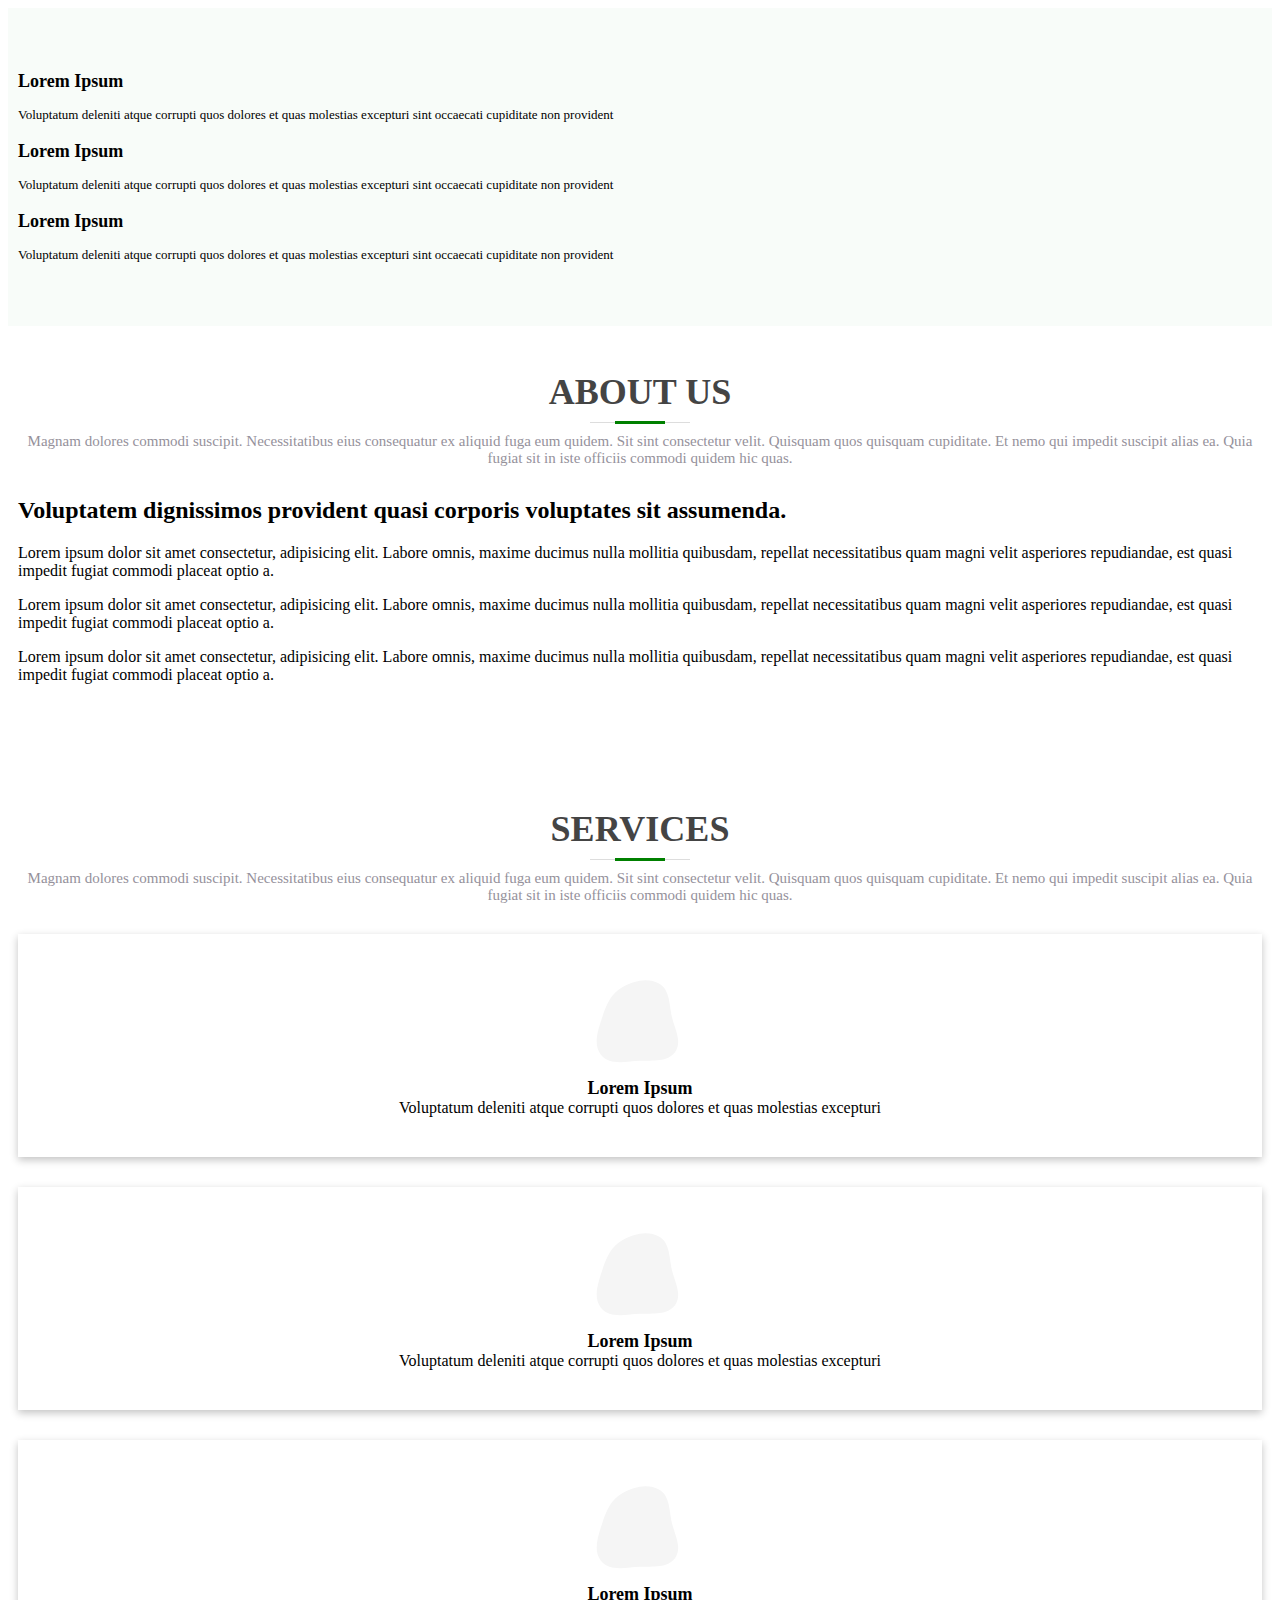
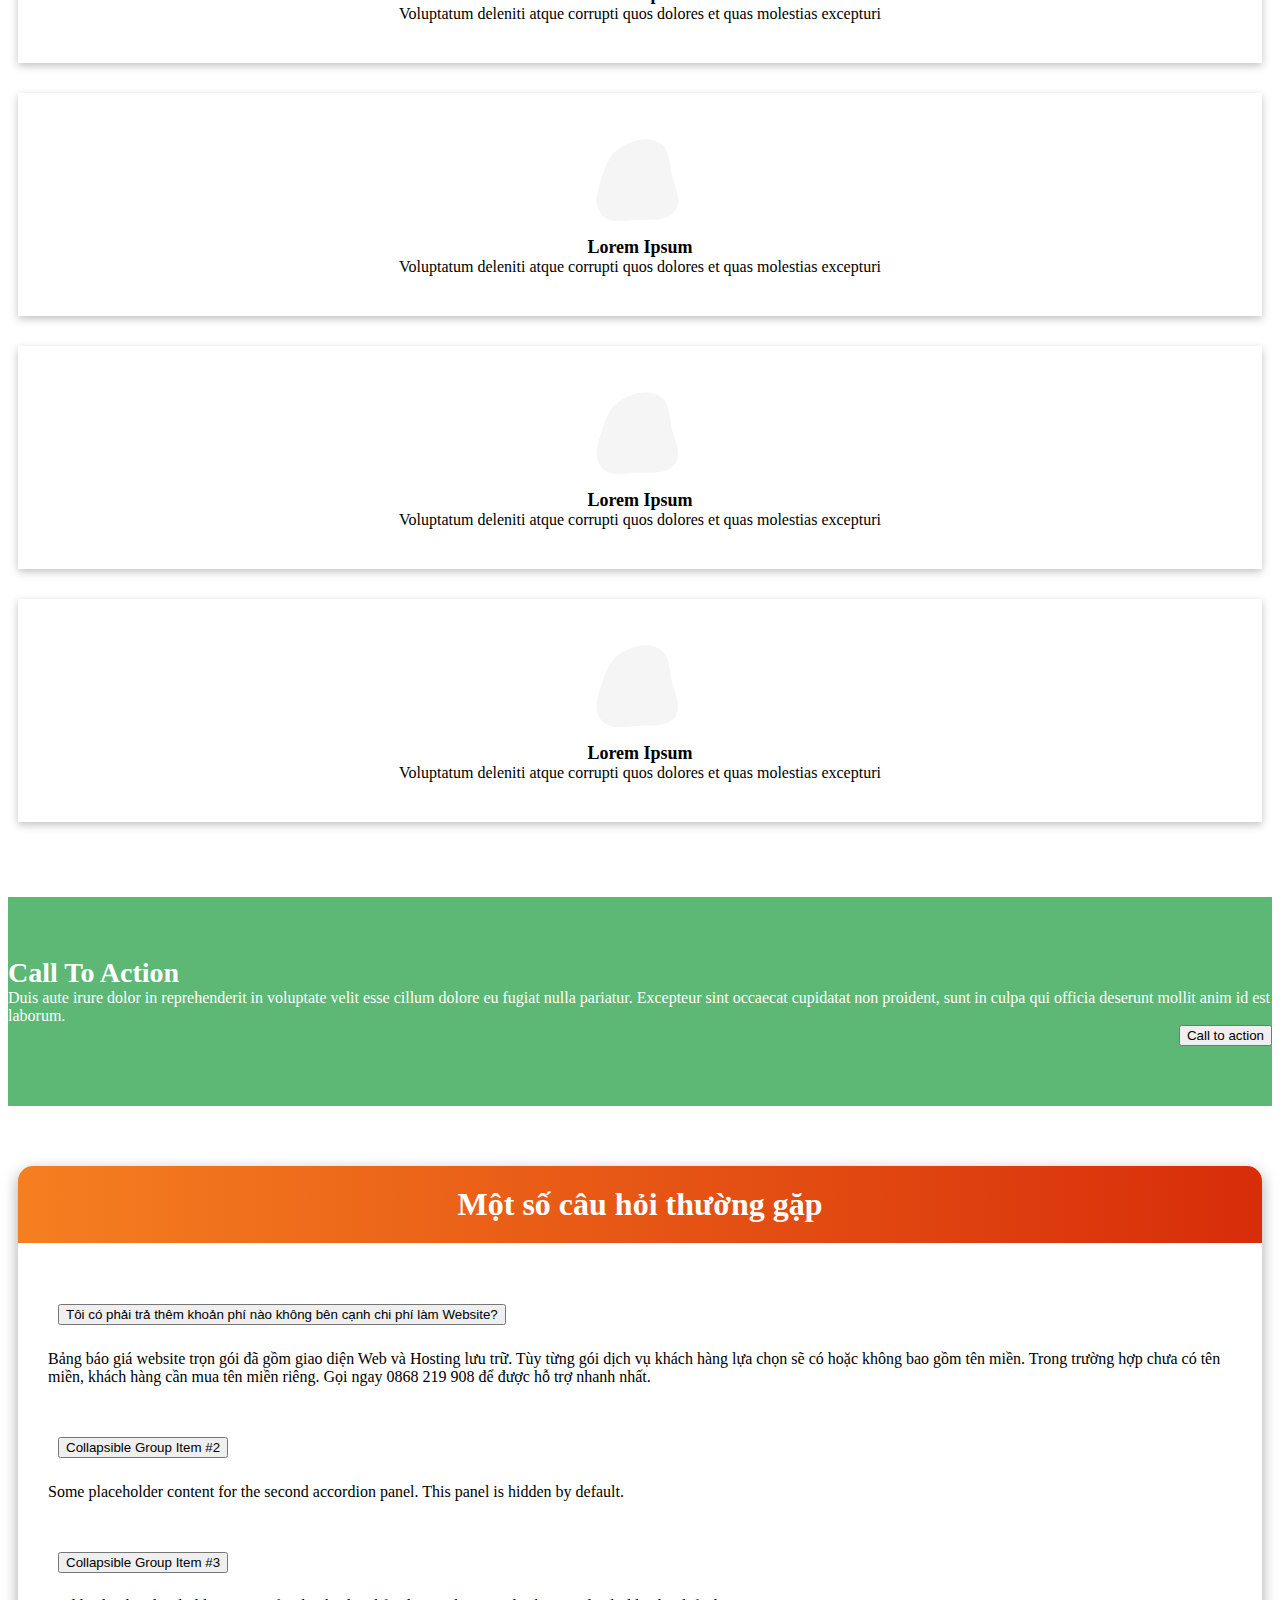
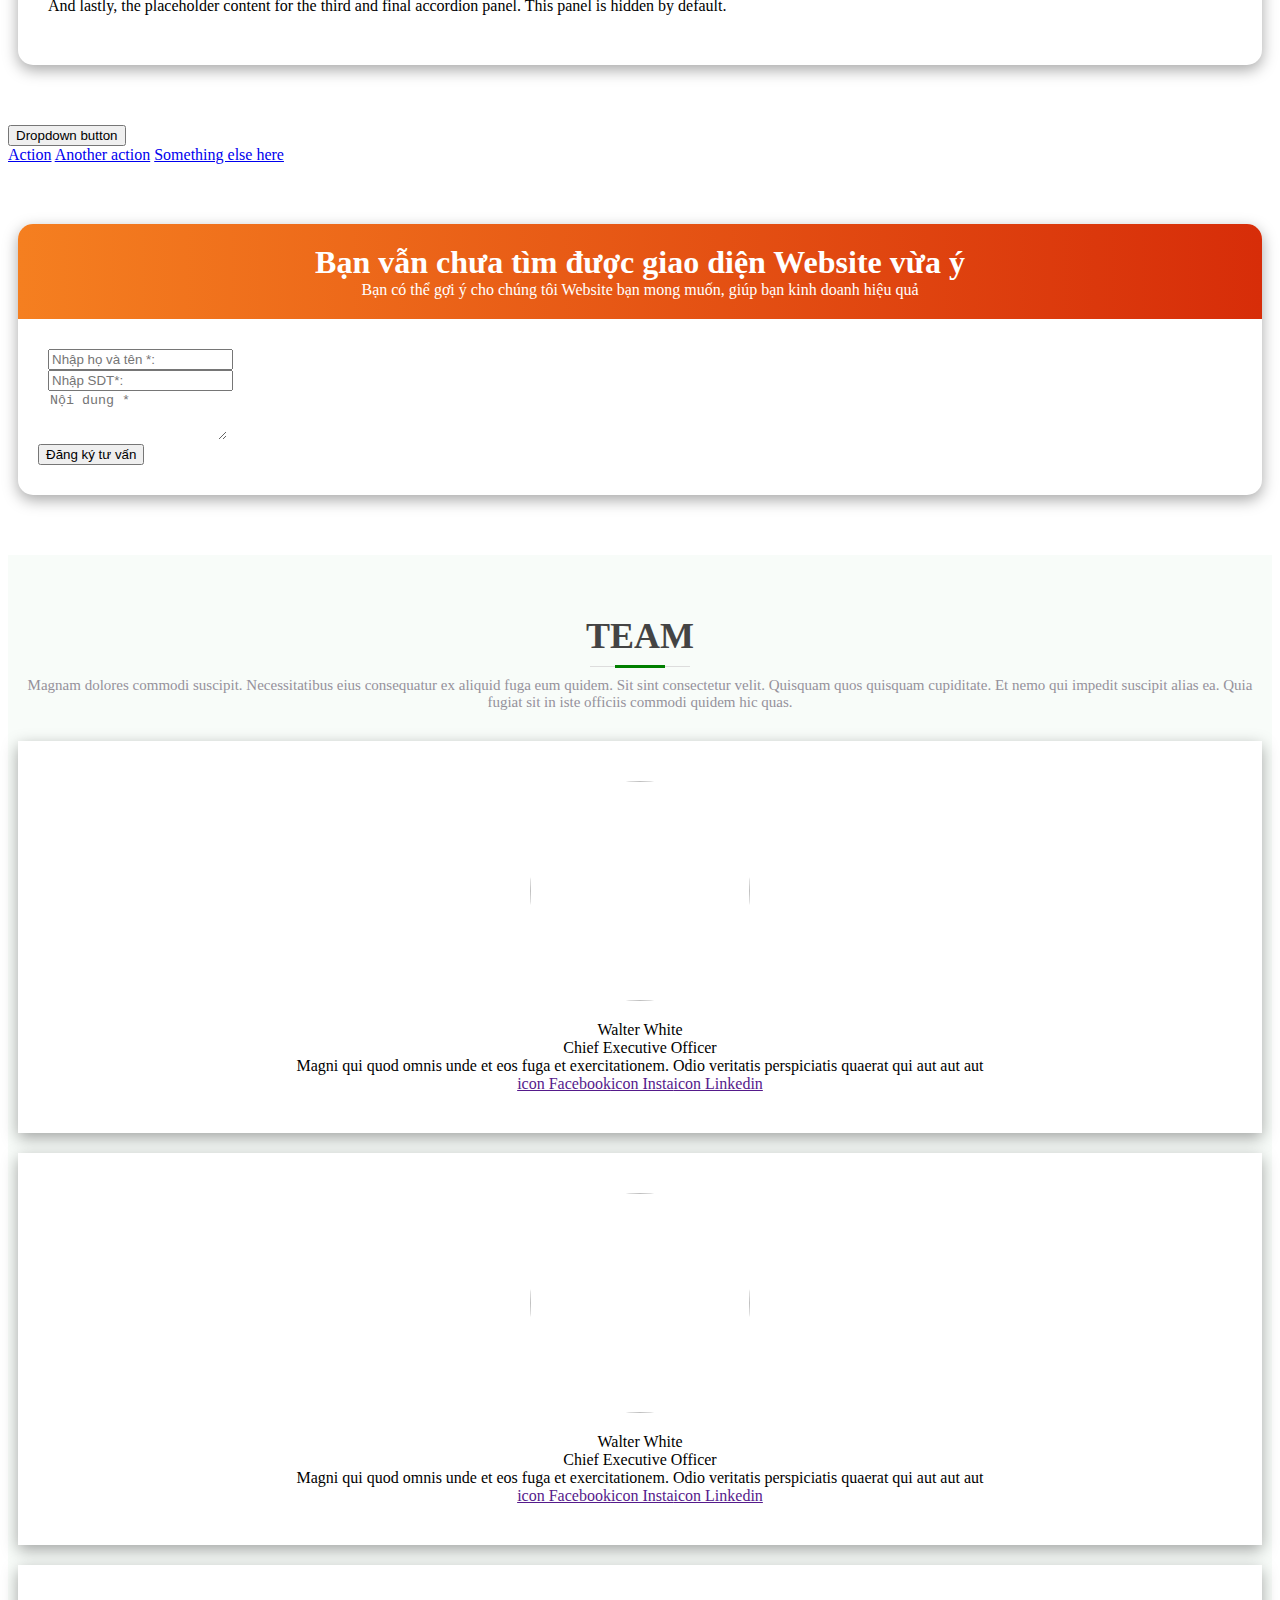
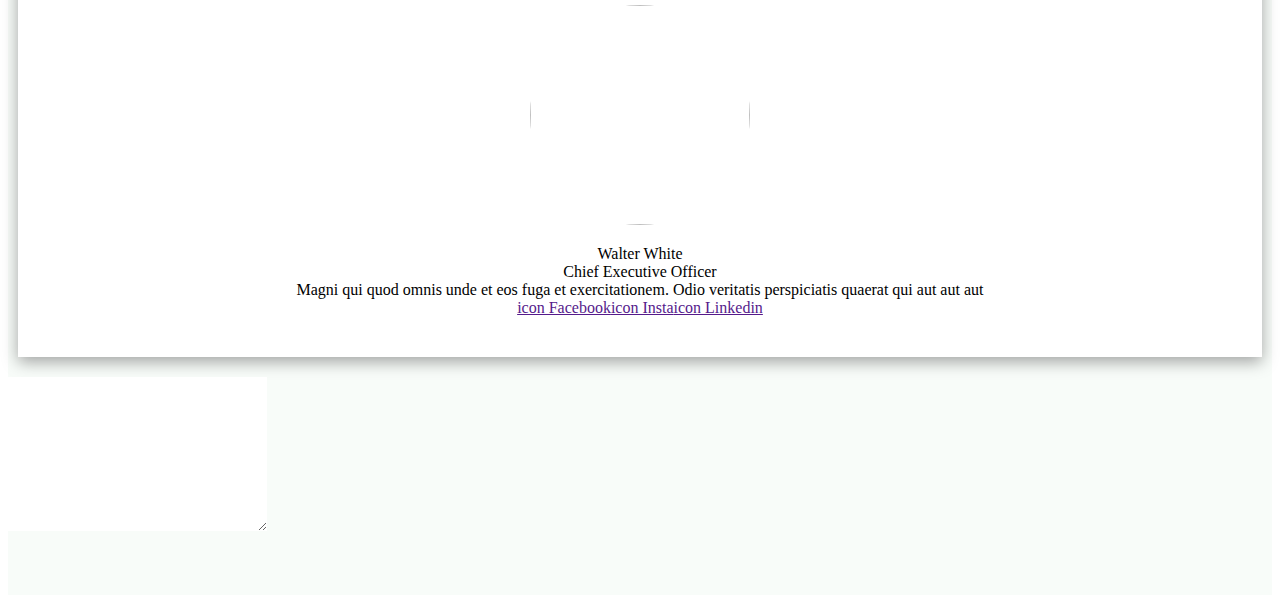
==== commit 0252bafb: "update tiep theo ngay 13/11/2023" ====
--- a/index.html
+++ b/index.html
@@ -364,6 +364,113 @@
     </div>
     <!-- End form -->
 
+
+
+    <!-- section 7 -->
+    <div class="section_7">
+        <div class="container">
+            <div class="row"><!--2 class row và col di chung voi nhau, bù trừ nhau margin và padding-->
+                <div class="col-12">
+                    <div class="box_head">
+                        <div class="inner_title">
+                            TEAM
+                        </div>
+                        <div class="inner_desc">
+                            Magnam dolores commodi suscipit. Necessitatibus eius consequatur ex aliquid fuga eum quidem. Sit sint consectetur velit. Quisquam quos quisquam cupiditate. Et nemo qui impedit suscipit alias ea. Quia fugiat sit in iste officiis commodi quidem hic quas.
+                        </div>
+                    </div>
+                </div>
+            </div>
+            <div class="row">
+                <div class="col-xl-4 col-lg-4 col-md-6 col-sm-12">
+                    <div class="inner_box">
+                        <img class="inner_avatar" src="https://bootstrapmade.com/demo/templates/Green/assets/img/team/team-1.jpg" alt="">
+                        <div class="inner_name">
+                            Walter White
+                        </div>
+                        <div class="inner_position">
+                            Chief Executive Officer
+                        </div>
+                        <div class="inner_desc">
+                            Magni qui quod omnis unde et eos fuga et exercitationem. Odio veritatis perspiciatis quaerat qui aut aut aut
+                        </div>
+                        <div class="inner_social">
+                            <ul><!-- tự code -->
+                                <li>
+                                    <a href="">icon Facebook</a><!--click vào link sang trang khác-->
+                                </li>
+                                <li>
+                                    <a href="">icon Insta</a><!--click vào link sang trang khác-->
+                                </li>
+                                <li>
+                                    <a href="">icon Linkedin</a><!--click vào link sang trang khác-->
+                                </li>
+                            </ul>
+                        </div>
+                    </div>
+                </div>
+                <div class="col-xl-4 col-lg-4 col-md-6 col-sm-12">
+                    <div class="inner_box">
+                        <img class="inner_avatar" src="https://bootstrapmade.com/demo/templates/Green/assets/img/team/team-1.jpg" alt="">
+                        <div class="inner_name">
+                            Walter White
+                        </div>
+                        <div class="inner_position">
+                            Chief Executive Officer
+                        </div>
+                        <div class="inner_desc">
+                            Magni qui quod omnis unde et eos fuga et exercitationem. Odio veritatis perspiciatis quaerat qui aut aut aut
+                        </div>
+                        <div class="inner_social">
+                            <ul><!-- tự code -->
+                                <li>
+                                    <a href="">icon Facebook</a><!--click vào link sang trang khác-->
+                                </li>
+                                <li>
+                                    <a href="">icon Insta</a><!--click vào link sang trang khác-->
+                                </li>
+                                <li>
+                                    <a href="">icon Linkedin</a><!--click vào link sang trang khác-->
+                                </li>
+                            </ul>
+                        </div>
+                    </div>
+                </div>
+                <div class="col-xl-4 col-lg-4 col-md-6 col-sm-12">
+                    <div class="inner_box">
+                        <img class="inner_avatar" src="https://bootstrapmade.com/demo/templates/Green/assets/img/team/team-1.jpg" alt="">
+                        <div class="inner_name">
+                            Walter White
+                        </div>
+                        <div class="inner_position">
+                            Chief Executive Officer
+                        </div>
+                        <div class="inner_desc">
+                            Magni qui quod omnis unde et eos fuga et exercitationem. Odio veritatis perspiciatis quaerat qui aut aut aut
+                        </div>
+                        <div class="inner_social">
+                            <ul><!-- tự code -->
+                                <li>
+                                    <a href="">icon Facebook</a><!--click vào link sang trang khác-->
+                                </li>
+                                <li>
+                                    <a href="">icon Insta</a><!--click vào link sang trang khác-->
+                                </li>
+                                <li>
+                                    <a href="">icon Linkedin</a><!--click vào link sang trang khác-->
+                                </li>
+                            </ul>
+                        </div>
+                    </div>
+                </div>
+            </div>
+    </div>
+    <!-- end section 7 -->
+
+
+    <textarea name="" id="" cols="30" rows="10"></textarea>
+
+
     <script src="https://cdn.jsdelivr.net/npm/jquery@3.5.1/dist/jquery.slim.min.js" integrity="sha384-DfXdz2htPH0lsSSs5nCTpuj/zy4C+OGpamoFVy38MVBnE+IbbVYUew+OrCXaRkfj" crossorigin="anonymous"></script>
     <script src="https://cdn.jsdelivr.net/npm/bootstrap@4.6.2/dist/js/bootstrap.bundle.min.js" integrity="sha384-Fy6S3B9q64WdZWQUiU+q4/2Lc9npb8tCaSX9FK7E8HnRr0Jz8D6OP9dO5Vg3Q9ct" crossorigin="anonymous"></script>
 </body>
--- a/Style.css
+++ b/Style.css
@@ -228,4 +228,46 @@
 .section_6 .inner_form{
     padding: 30px;
 }
-/* End section_6 */+/* End section_6 */
+
+
+
+/* section 7 */
+.section_7 ul{
+    list-style: none;
+    margin: 0;
+    padding: 0;
+    display: inline-flex;
+}
+.section_7{
+    background-color: #F8FCF9;
+    padding: 60px 0;
+}
+.section_7 .inner_box{
+    box-shadow: rgba(0, 0, 0, 0.35) 0px 5px 15px;
+    background-color: #fff;
+    padding: 40px 30px;
+    text-align: center;
+    margin-bottom: 20px;
+}
+.section_7 .inner_box .inner_avatar{
+    width: 220px;
+    height: 220px;
+    object-fit: cover;
+    border-radius: 50%;
+    margin-bottom: 20px;
+}
+@media (max-width:575.98px){
+    .section_7 .inner_box .inner_avatar{
+        width: 150px;
+        height: 150px;
+    }
+}
+/* section 7 */
+
+
+
+textarea{
+    border: 0;
+    outline: none;
+}